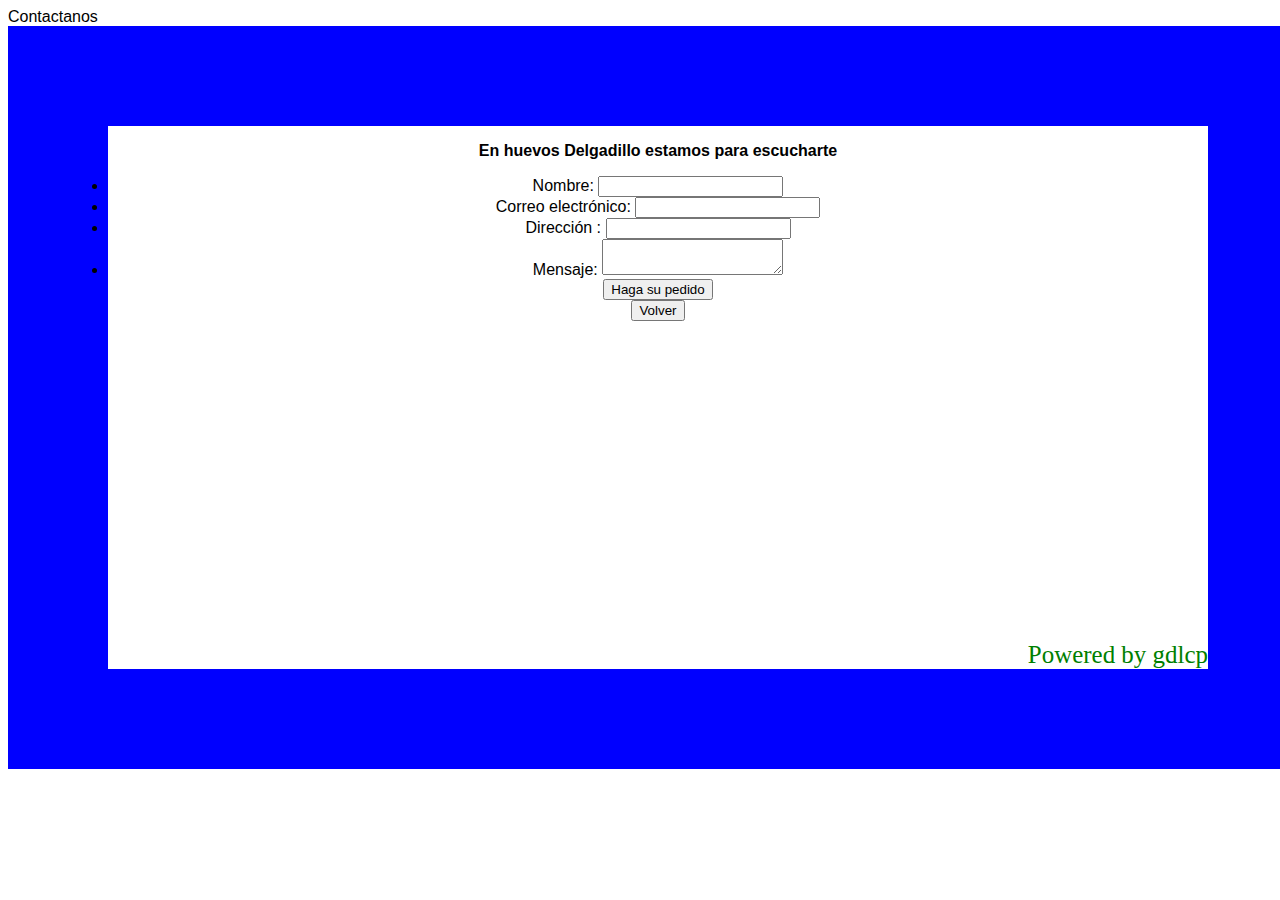
==== contacto.html @ 2aa4d279 "primera version de huevos delgadillo" ====
<!DOCTYPE html>
<html lang="en" dir="ltr">
<link rel= "stylesheet" href="estilo.css"/>
  <head> Contactanos
    <meta charset="utf-8">
    <div id="contacto">
    <title>Te escuchamos </title>
       <link rel= "shorcurt icon" href="Delga_el_2.jpg">
  </head>
  <body>
    <p> <b>En huevos Delgadillo estamos para escucharte </b> </p>
    <form>
<form action= "/my-handing-form-page" method="post">
    <li>
    <label for="name">Nombre:</label>
    <input type="text" id="name" name="user_name">
  </li>
  <li>
    <label for="mail">Correo electrónico:</label>
    <input type="email" id="mail" name="user_mail">
  </li>
  <li>
    <label for="text"> Dirección :</label>
    <input type="text" id="Dirección" name="user_name">
  </li>
  <li>
    <label for="msg">Mensaje:</label>
    <textarea id="msg" name="user_message"></textarea>
  </li>
   </ul>
</form>
    <button type="submit"> Haga su pedido </button>
    </form>
    <form method="get" action="Huevos_delgadillo_index.html">
      <button type="submit"> Volver </button>
  </body>
  <footer> Powered by gdlcp </footer>
</html>
---- estilo.css ----
/*responsive design a continuacion*/

html{
	display: flex;
	margin: 0%;
	padding: 0%;
	flex-wrap: wrap;
}
body {
	background: white;
	font-family: arial
	
}
/*
#container{
	width: 10%;
	width: 68.75em;
	margin: 0px auto;
	border: 6.25em solid rgb(98, 98, 146);
	text-align: center;
	}
	*/
#container{
	align-items: center;
}
.titulo-principal {
font-size: 5em;
color: rgb(10, 10, 9);
font-family: chiller;
text-decoration: solid;
align-items: center;

}
.inicio{
	font-size: 4em;
	color: rgb(50, 235, 66);
	font-family: sans-serif;
text-align: center;
align-items: center;
font-family: 'Times New Roman', Times, serif;

}
#navegador {
	padding: 2.5rem;
    margin: 0;
    background-color: rgb(55, 79, 184);
    font-family: 'Gill Sans', 'Gill Sans MT', Calibri, 'Trebuchet MS', sans-serif;
    font-size: larger;
    text-decoration: none;
    align-items: center;
    text-align: center;
    gap:4rem;
	
		
}
#navegador a{
	text-decoration: none;
	color: aliceblue;
	padding: 2.5rem;
}

#navegador: :hover{
	cursor: pointer;
	color: black;
}
#contacto{
	width: 70%;
	width: 68.75em;
	margin: 0px auto;
	border: 6.25em solid blue;
	text-align: center;
}
#fundador{
	width: 70%;
	width: 68.75em;
	margin: 0px auto;
	border: 6.25em solid blue;
	text-align: center;
	text-decoration: none;
	
}

.fundador_delga{
	font-size: 2.5em;
	text-align: center;
	background: brown;
	color: orange;
	align-items: center;
}

.default{
	width: 90%
vertical-align: top;
border: 0.0625em solid;
border-collapse: collapse;
padding: 0.3cm;
}
caption{
	padding: 0.3cm;
}

.first_line{
display: flex;
}

.texto{
	display: flex;
}

#navegador:hover{
	background: rgb(80, 123, 163);
}


.logo_delgadillo{
	border: 1em;

}


.fundadordelga{
	border-right: : 3em medium;
	align: center;
	margin: 5em;
	align-items: center;
}


footer{
	text-align: right;
	color: green;
	font-family: brush script mt;
	font-size: 1.56em;
margin-top: 20rem;
}
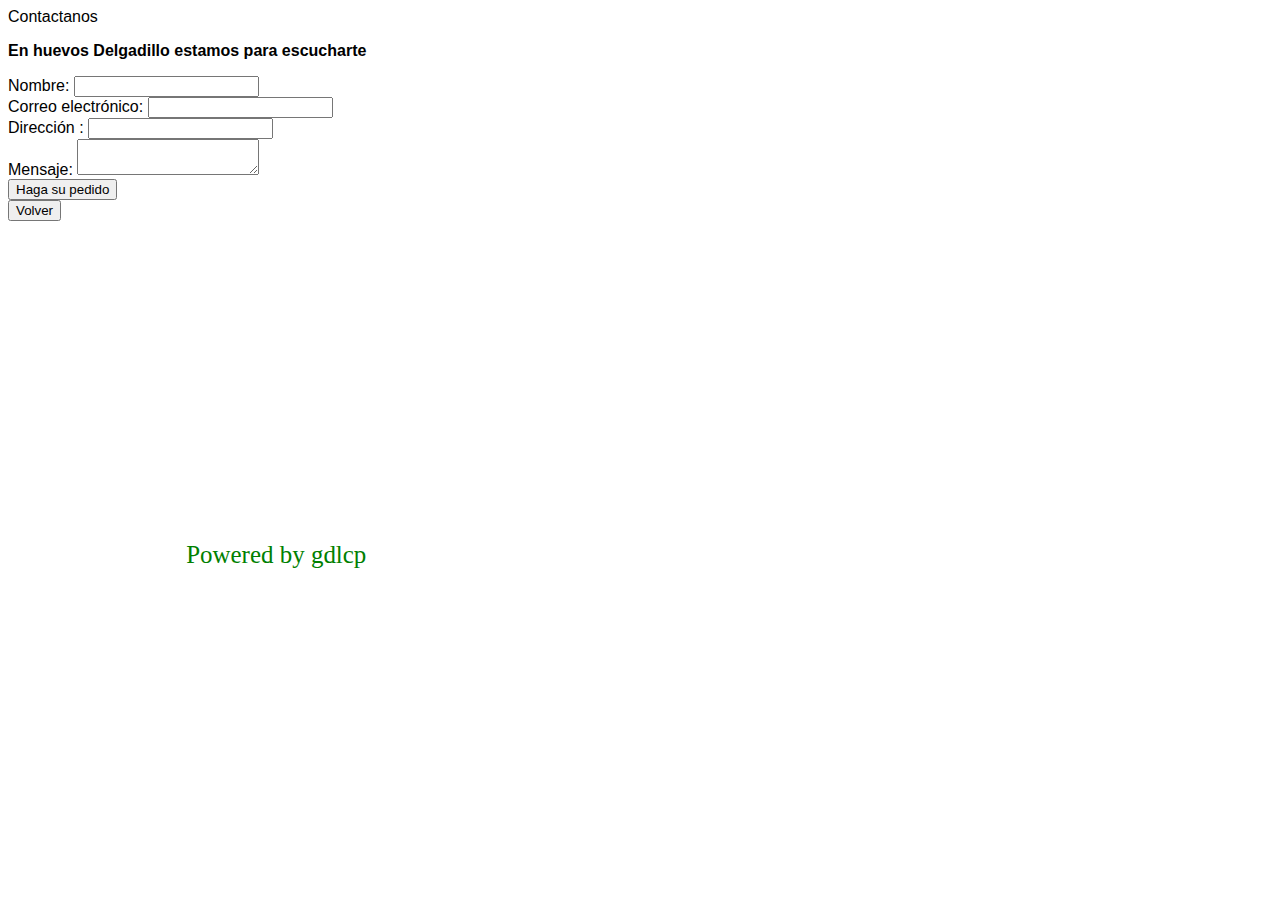
==== commit 2ee07643: "modificando fundador delga" ====
--- a/contacto.html
+++ b/contacto.html
@@ -31,7 +31,7 @@
 </form>
     <button type="submit"> Haga su pedido </button>
     </form>
-    <form method="get" action="Huevos_delgadillo_index.html">
+    <form method="get" action="https://gerardodelascuevas.github.io/huevos-delgadillo-/">
       <button type="submit"> Volver </button>
   </body>
   <footer> Powered by gdlcp </footer>
--- a/estilo.css
+++ b/estilo.css
@@ -24,23 +24,52 @@
 	align-items: center;
 }
 .titulo-principal {
-font-size: 5em;
-color: rgb(10, 10, 9);
-font-family: chiller;
-text-decoration: solid;
-align-items: center;
+	font-size: 5em;
+	color: rgb(10, 10, 9);
+	font-family: chiller;
+	text-decoration: solid;
+	align-items: center;
 
 }
 .inicio{
 	font-size: 4em;
 	color: rgb(50, 235, 66);
 	font-family: sans-serif;
-text-align: center;
-align-items: center;
-font-family: 'Times New Roman', Times, serif;
+	text-align: center;
+	align-items: center;
+	font-family: 'Times New Roman', Times, serif;
 
 }
-#navegador {
+/* aca va navegador*/
+.navegador {
+width: 100%;
+
+}
+.navegador__liga{
+	display: inline-flex;
+	background-color: rgb(170, 110, 13);
+	gap: 2rem;
+	color: blanchedalmond;
+	text-decoration: none;
+	padding: 0.75rem;
+	text-decoration: none;
+    align-items: center;
+    text-align: center;
+	margin: 0;
+	font-size: large;
+	position: relative;
+	border: 100%;
+	margin: 0;
+}
+.navegador__liga :hover{
+	cursor: pointer;
+	color: chartreuse;
+	
+}
+.navegador__liga a{
+	text-decoration: none;
+}
+/*#navegador {
 	padding: 2.5rem;
     margin: 0;
     background-color: rgb(55, 79, 184);
@@ -49,20 +78,26 @@
     text-decoration: none;
     align-items: center;
     text-align: center;
-    gap:4rem;
+   
 	
 		
 }
-#navegador a{
+/*#navegador a{
 	text-decoration: none;
 	color: aliceblue;
 	padding: 2.5rem;
+	gap: 2rem;
 }
+	.navegador__liga{
+		display: inline-block;
 
-#navegador: :hover{
-	cursor: pointer;
-	color: black;
-}
+	}
+	/*.navegador__liga a :hover{
+		cursor: pointer;
+		padding: auto;
+		color: aliceblue;*/
+
+	}
 #contacto{
 	width: 70%;
 	width: 68.75em;
@@ -70,30 +105,28 @@
 	border: 6.25em solid blue;
 	text-align: center;
 }
-#fundador{
+/*#fundador{
 	width: 70%;
 	width: 68.75em;
 	margin: 0px auto;
 	border: 6.25em solid blue;
 	text-align: center;
-	text-decoration: none;
+	text-decoration: none;*/
 	
 }
 
 .fundador_delga{
 	font-size: 2.5em;
 	text-align: center;
-	background: brown;
-	color: orange;
 	align-items: center;
 }
 
 .default{
 	width: 90%
-vertical-align: top;
-border: 0.0625em solid;
-border-collapse: collapse;
-padding: 0.3cm;
+	vertical-align: top;
+	border: 0.0625em solid;
+	border-collapse: collapse;
+	padding: 0.3cm;
 }
 caption{
 	padding: 0.3cm;
@@ -106,24 +139,18 @@
 .texto{
 	display: flex;
 }
-
-#navegador:hover{
-	background: rgb(80, 123, 163);
-}
-
-
 .logo_delgadillo{
 	border: 1em;
 
 }
 
 
-.fundadordelga{
+/*.fundadordelga{
 	border-right: : 3em medium;
 	align: center;
 	margin: 5em;
 	align-items: center;
-}
+}*/
 
 
 footer{
@@ -131,5 +158,8 @@
 	color: green;
 	font-family: brush script mt;
 	font-size: 1.56em;
-margin-top: 20rem;
+	margin-top: 20rem;
+}
+footer a{
+	text-decoration: none;
 }